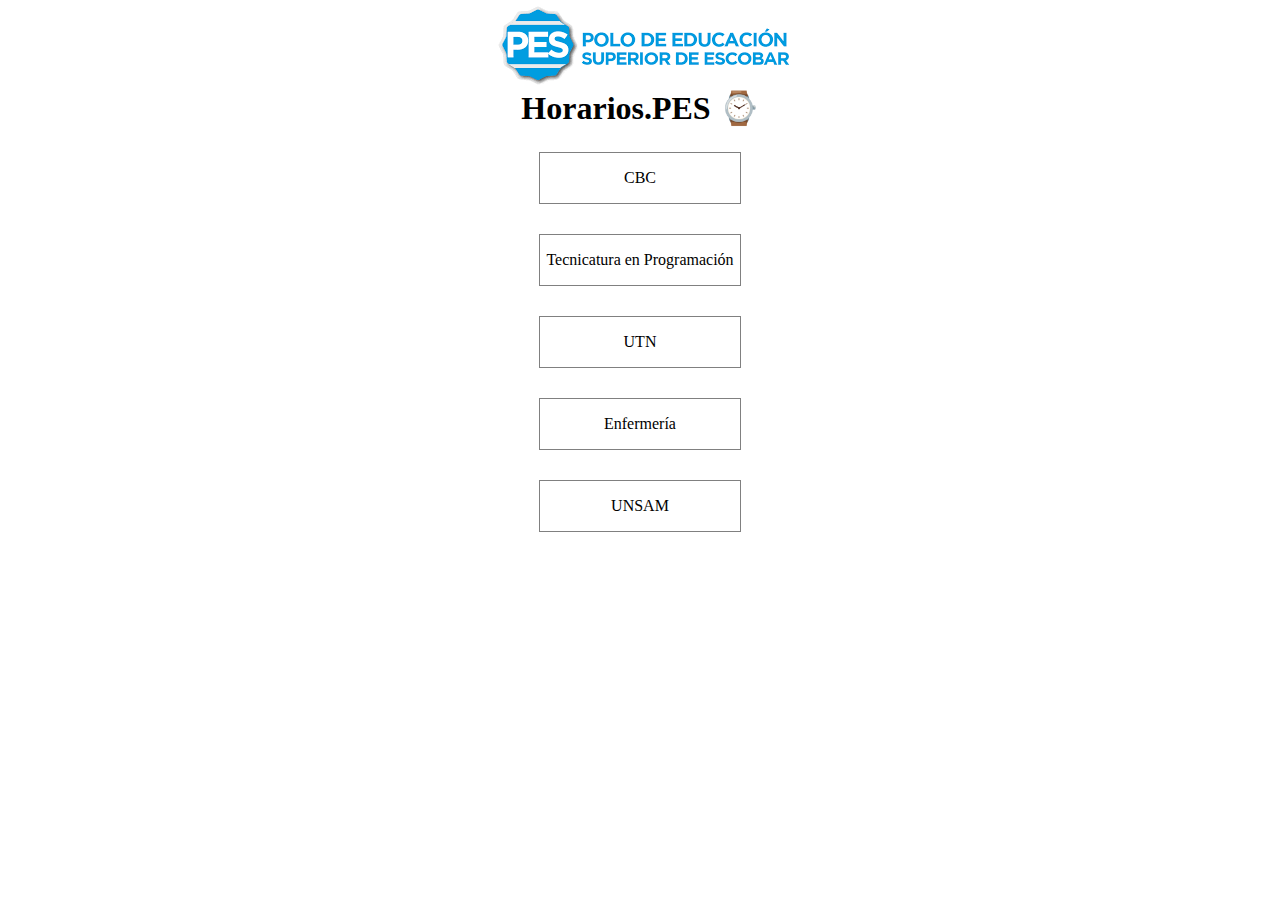
==== index.html @ 14c1c423 "Primer Commit" ====
<!DOCTYPE html>
<html lang="en">
<head>
    <meta charset="UTF-8">
    <meta http-equiv="X-UA-Compatible" content="IE=edge">
    <meta name="viewport" content="width=device-width, initial-scale=1.0">
    <title>Horarios.Pes</title>
    <link rel="stylesheet" href="style.css">
</head>
<body>
    <header>
        <img src="[data-uri]">
        <h1>Horarios.PES ⌚</h1>
    </header>

    <div><a href="">CBC</a></div>
    <div><a href="">Tecnicatura en Programación</a></div>
    <div><a href="">UTN </a></div>
    <div><a href="">Enfermería </a></div>
    <div><a href="">UNSAM</a></div>
</body>
</html>
---- style.css ----
*{
    margin: 0%;
    padding: 0%;
}

body{
    display: flex;
    flex-direction: column;
    align-items: center;
}

header{
    display: flex;
    flex-direction: column;
    align-items: center;
    margin-bottom: 10px;
}

img{
    max-width: 100%;
    height: auto;
}

div{
    display: flex;
    justify-content: center;
    align-items: center;
    height: 50px; 
    width: 200px;
    border: 1px solid gray;
    margin: 15px ;
}

/*BOTON*/


  

  
  div:hover {
    background: rgb(37, 150, 190);
  }

  a{
    text-decoration: none;
    color: black;
  }
  
  a:active {
    
    background: rgb(15, 140, 185);
    color: white;
  }
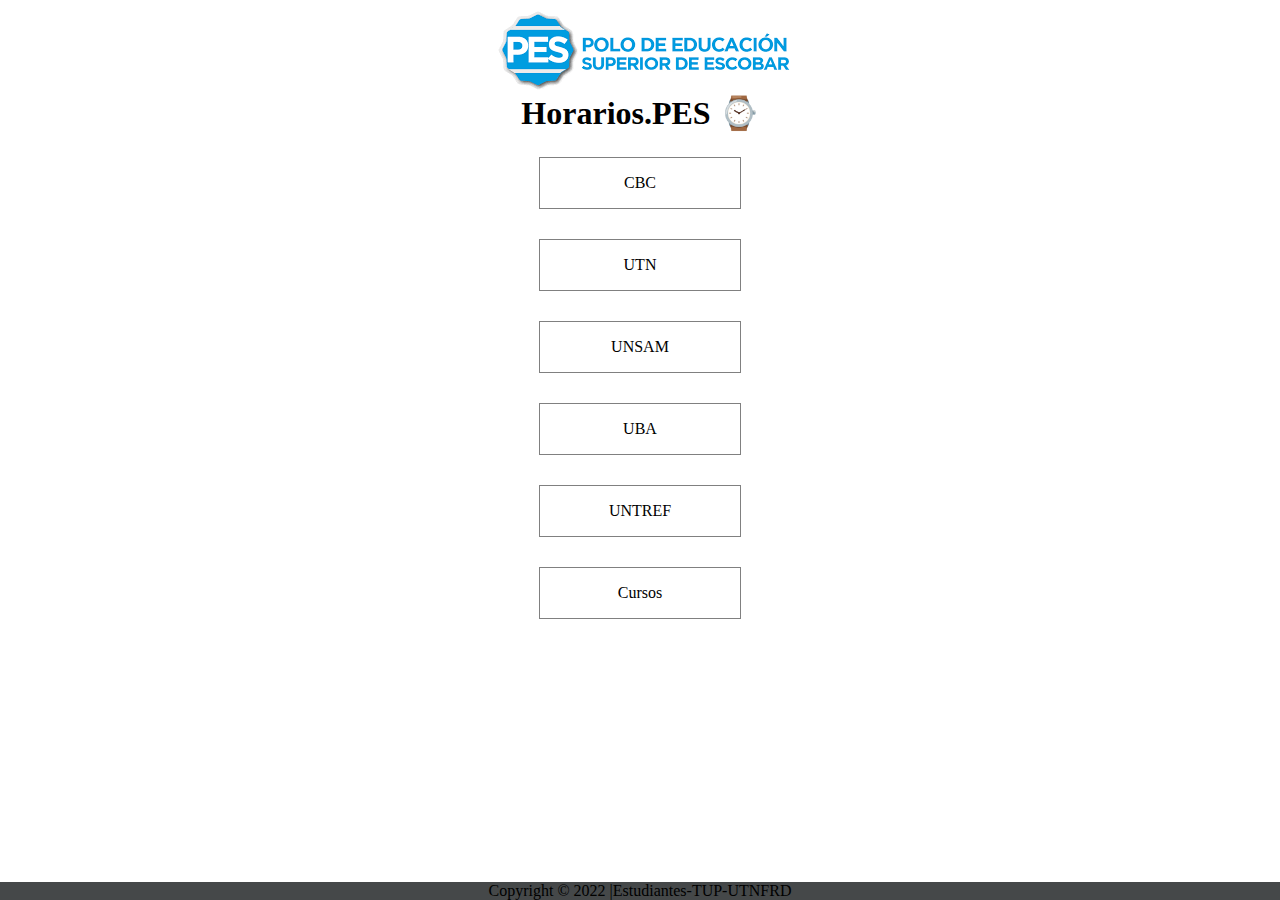
==== commit 655edb3b: "Segundo Commit" ====
--- a/index.html
+++ b/index.html
@@ -14,9 +14,13 @@
     </header>
 
     <div><a href="">CBC</a></div>
-    <div><a href="">Tecnicatura en Programación</a></div>
-    <div><a href="">UTN </a></div>
-    <div><a href="">Enfermería </a></div>
-    <div><a href="">UNSAM</a></div>
+    <div><a href="">UTN</a></div>
+    <div><a href="">UNSAM </a></div>
+    <div><a href="">UBA</a></div>
+    <div><a href="">UNTREF</a></div>
+    <div><a href="">Cursos</a></div>
+    <footer> 
+       <p>Copyright © 2022 |Estudiantes-TUP-UTNFRD</p> 
+    </footer>
 </body>
 </html>--- a/style.css
+++ b/style.css
@@ -14,6 +14,7 @@
     flex-direction: column;
     align-items: center;
     margin-bottom: 10px;
+    margin-top: 5px;
 }
 
 img{
@@ -50,4 +51,15 @@
     
     background: rgb(15, 140, 185);
     color: white;
+  }
+
+  /*FOOTER*/
+
+  footer{
+    width: 100%;
+    display: flex;
+    justify-content: center;
+    position: absolute;
+    bottom: 0%;
+    background-color: rgb(69, 72, 73);
   }